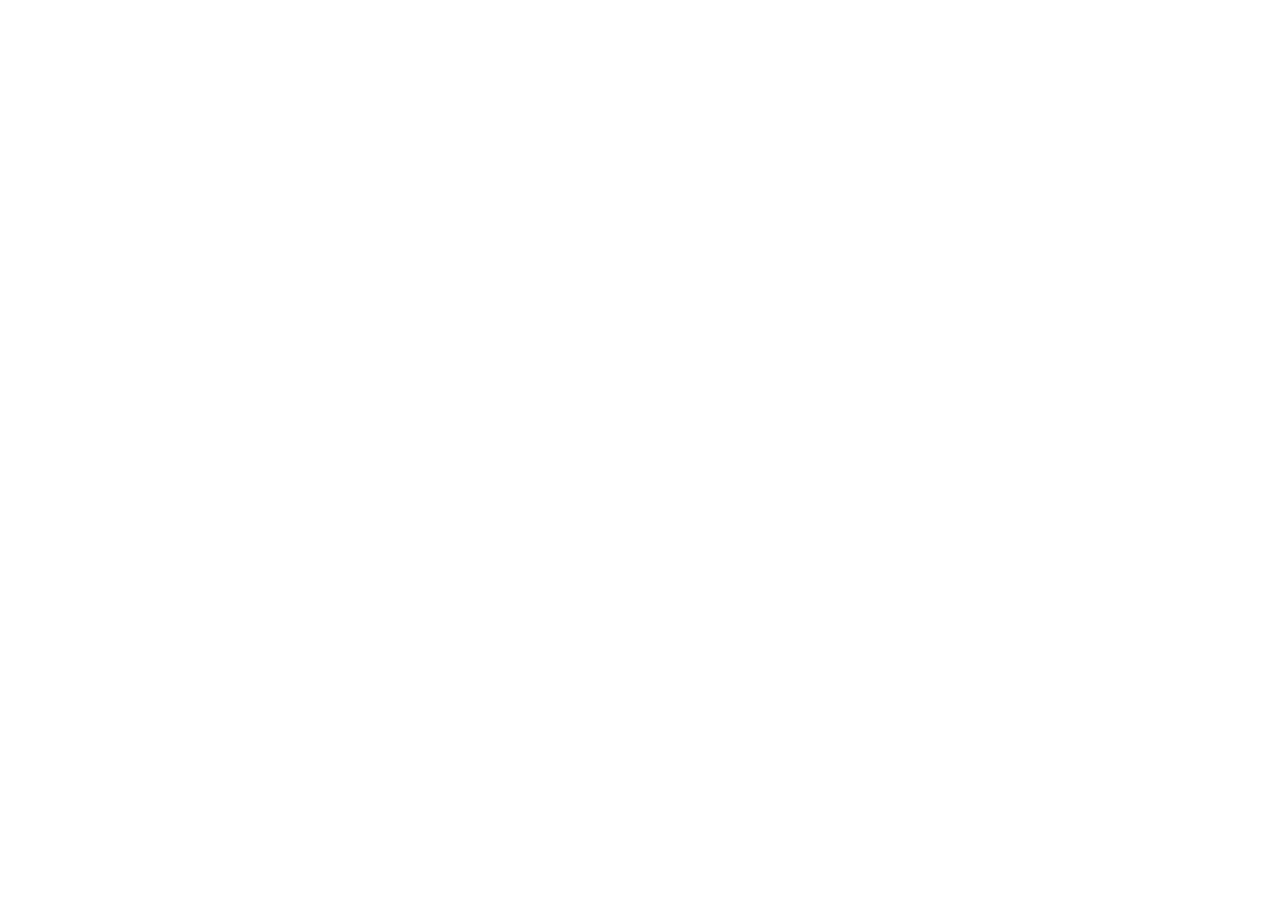
==== index.html @ 00738d92 "Update and rename home to index.html" ====
<!DOCTYPE html>
<html lang="en">
  <head>
    <meta charset="UTF-8">
    <meta name="viewport" content="width=device-width, initial-scale=1.0">
    <meta http-equiv="X-UA-Compatible" content="ie=edge">
    <title>HTML 5 Boilerplate</title>
    <link rel="stylesheet" href="style.css">
  </head>
  <body>
	<script src="index.js"></script>
  </body>
</html>
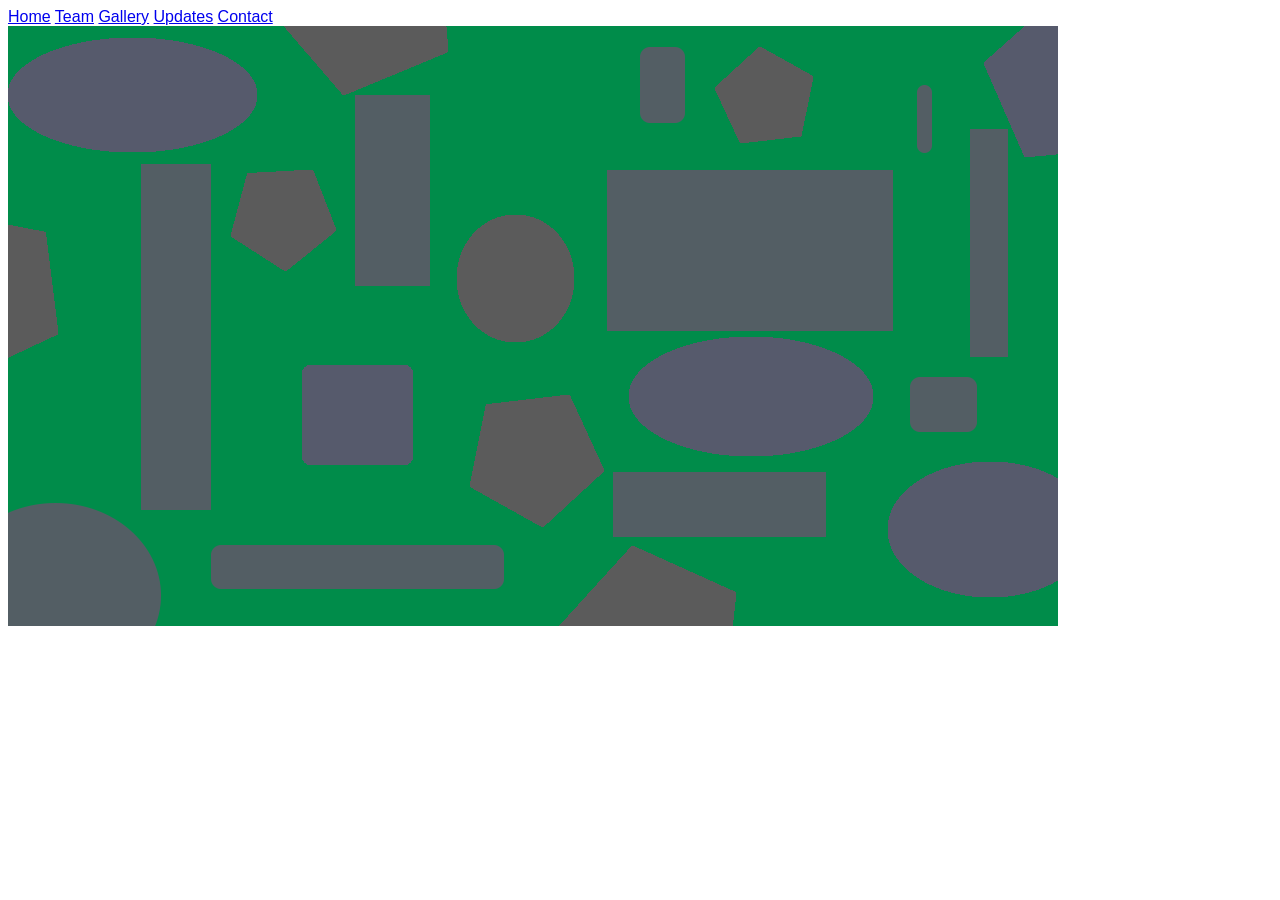
==== commit 189f6baa: "Update index.html" ====
--- a/index.html
+++ b/index.html
@@ -1,13 +1,27 @@
 <!DOCTYPE html>
+
 <html lang="en">
-  <head>
-    <meta charset="UTF-8">
-    <meta name="viewport" content="width=device-width, initial-scale=1.0">
-    <meta http-equiv="X-UA-Compatible" content="ie=edge">
-    <title>HTML 5 Boilerplate</title>
-    <link rel="stylesheet" href="style.css">
-  </head>
-  <body>
-	<script src="index.js"></script>
-  </body>
+		
+  	<head>
+    		<meta charset="UTF-8">
+    		<meta name="viewport" content="width=device-width, initial-scale=1.0">
+    		<meta http-equiv="X-UA-Compatible" content="ie=edge">
+    		<title>Portfolio</title>
+    		<link rel="stylesheet" href="style.css">
+  	</head>
+	
+  	<body>
+    		<div class="navbox">	
+      			<a class="nav" href="http://devour.ga/">Home</a>
+       			<a class="nav" href="./team.html">Team</a>
+       			<a class="nav" href="./gallery.html">Gallery</a>
+       			<a class="nav" href="./updates.html">Updates</a>
+       			<a class="nav" href="./contact.html">Contact</a>
+    		</div>
+		
+   		<div class="centerpiece">	
+			<img src="images/Motherboard.png" alt="shapes">
+    		</div>
+  	</body>
+	
 </html>
--- a/style.css
+++ b/style.css
@@ -0,0 +1,4 @@
+* {
+   font-family: Arial;
+   /*border: 1px solid white;*/
+} 
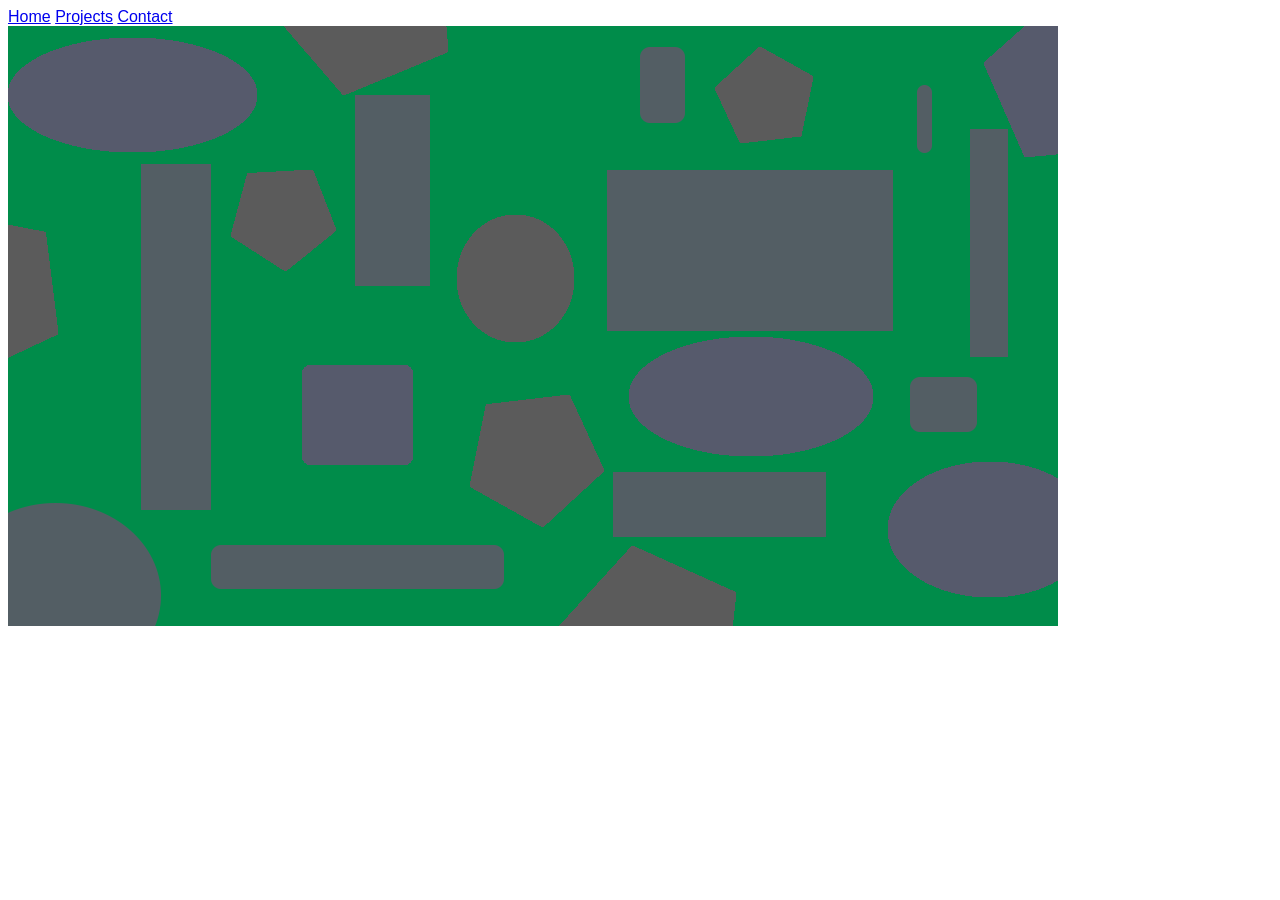
==== commit 6483500e: "Update index.html" ====
--- a/index.html
+++ b/index.html
@@ -12,10 +12,8 @@
 	
   	<body>
     		<div class="navbox">	
-      			<a class="nav" href="http://devour.ga/">Home</a>
-       			<a class="nav" href="./team.html">Team</a>
-       			<a class="nav" href="./gallery.html">Gallery</a>
-       			<a class="nav" href="./updates.html">Updates</a>
+      			<a class="nav" href="./index.html">Home</a>
+       			<a class="nav" href="./projects.html">Projects</a>
        			<a class="nav" href="./contact.html">Contact</a>
     		</div>
 		
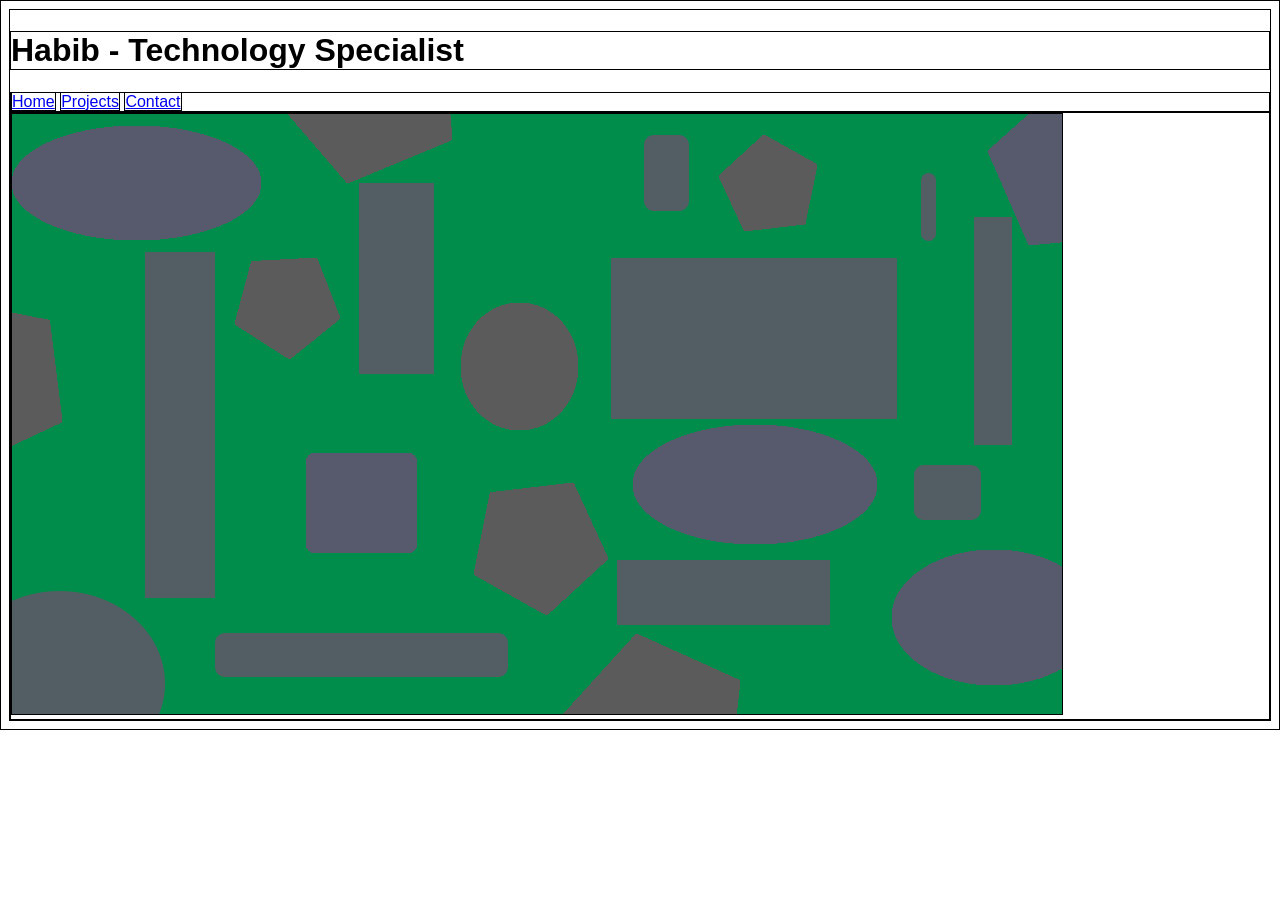
==== commit e1e87832: "Update index.html" ====
--- a/index.html
+++ b/index.html
@@ -11,6 +11,9 @@
   	</head>
 	
   	<body>
+		
+		<h1> Habib - Technology Specialist </h1>
+		
     		<div class="navbox">	
       			<a class="nav" href="./index.html">Home</a>
        			<a class="nav" href="./projects.html">Projects</a>
--- a/style.css
+++ b/style.css
@@ -1,4 +1,12 @@
 * {
    font-family: Arial;
-   /*border: 1px solid white;*/
+   border: 1px solid black;
 } 
+
+.navbox {
+   display: block;
+}
+
+.centerpiece {
+   display: block;
+}
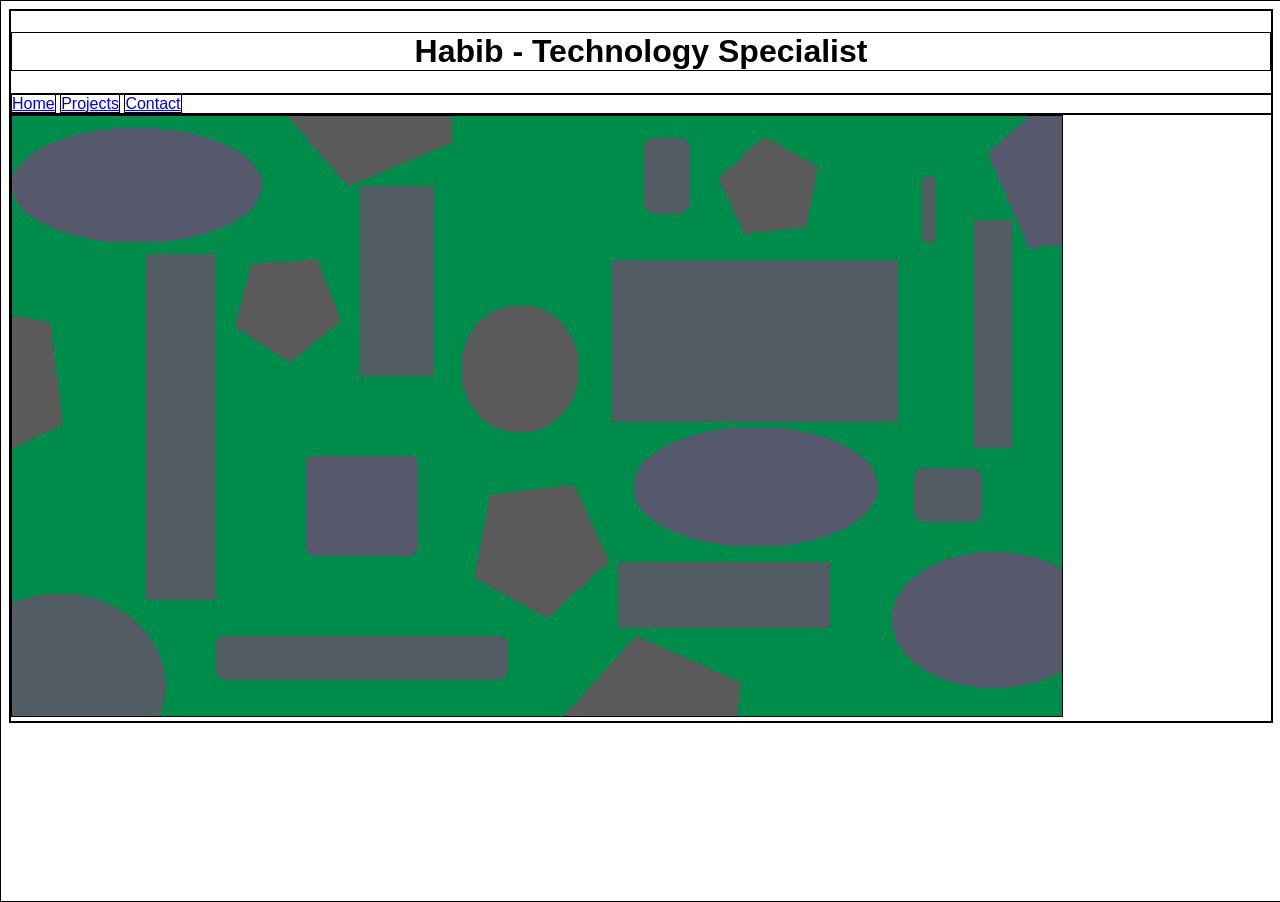
==== commit d0bb3b11: "Update index.html" ====
--- a/index.html
+++ b/index.html
@@ -12,7 +12,7 @@
 	
   	<body>
 		
-		<h1> Habib - Technology Specialist </h1>
+		<center><h1> Habib - Technology Specialist </h1></center>
 		
     		<div class="navbox">	
       			<a class="nav" href="./index.html">Home</a>
--- a/style.css
+++ b/style.css
@@ -2,6 +2,13 @@
    font-family: Arial;
    border: 1px solid black;
 } 
+
+html {
+   height: 100%;
+   width: 100%;
+   margin: 0px;
+   padding: 0px;
+}
 
 .navbox {
    display: block;
